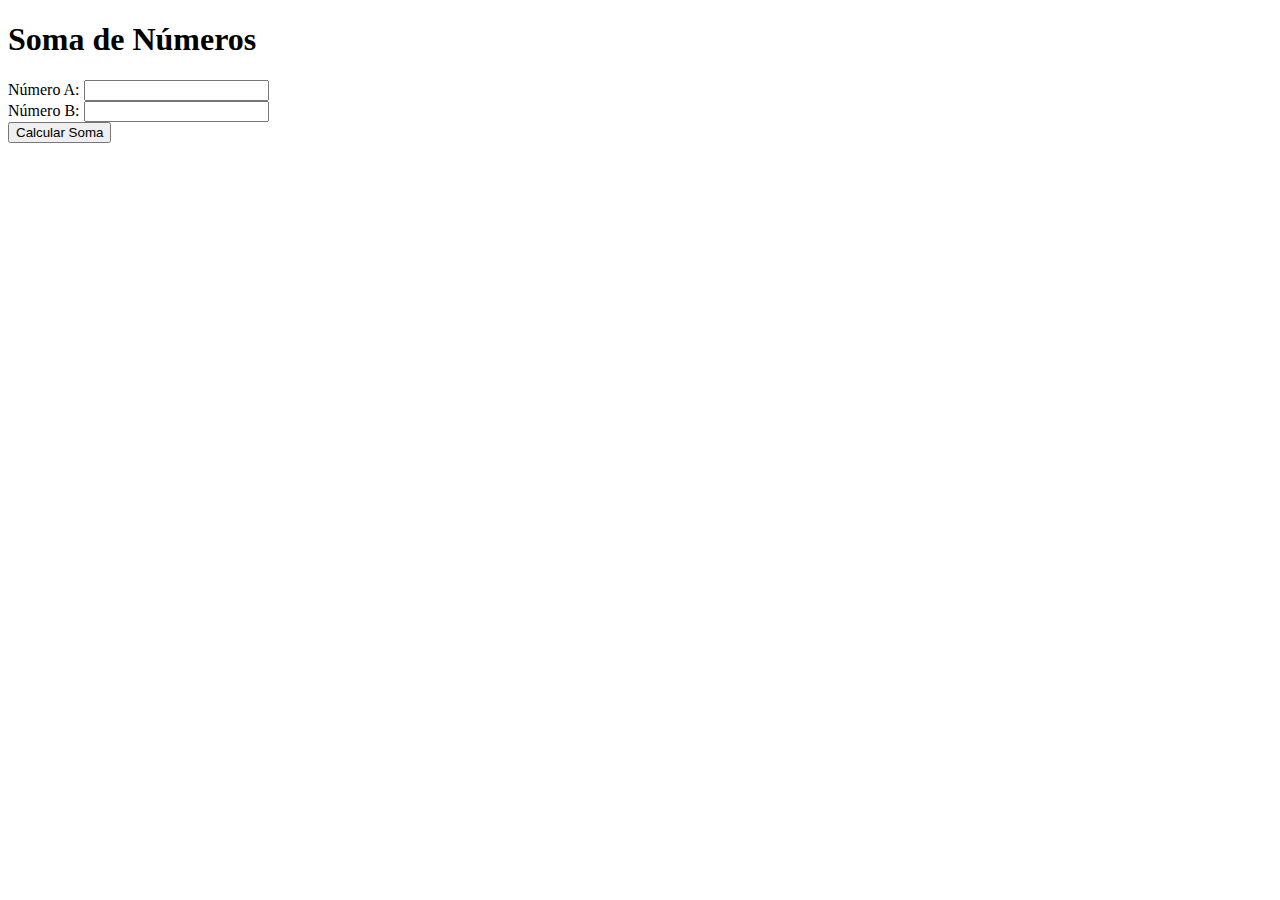
==== index.html @ 323dc2f2 "Add files via upload" ====
<!DOCTYPE html>
<html lang="pt-br">
<head>
  <meta charset="UTF-8">
  <meta name="viewport" content="width=device-width, initial-scale-1.0">
  <link rel="stylesheet" href="stye.cssl">
  <title>Soma de Números</title>
</head>
<body>
  <h1>Soma de Números</h1>
  <label for="numeroA">Número A:</label>
  <input type="text" id="numeroA">
  <br>
  <label for="numeroB">Número B:</label>
  <input type="text" id="numeroB">
  <br>
  <button onclick="calcularSoma()">Calcular Soma</button>
  <br>
  <div id="resultado"></div>
  <script src="script.js"></script>
</body>
</html>
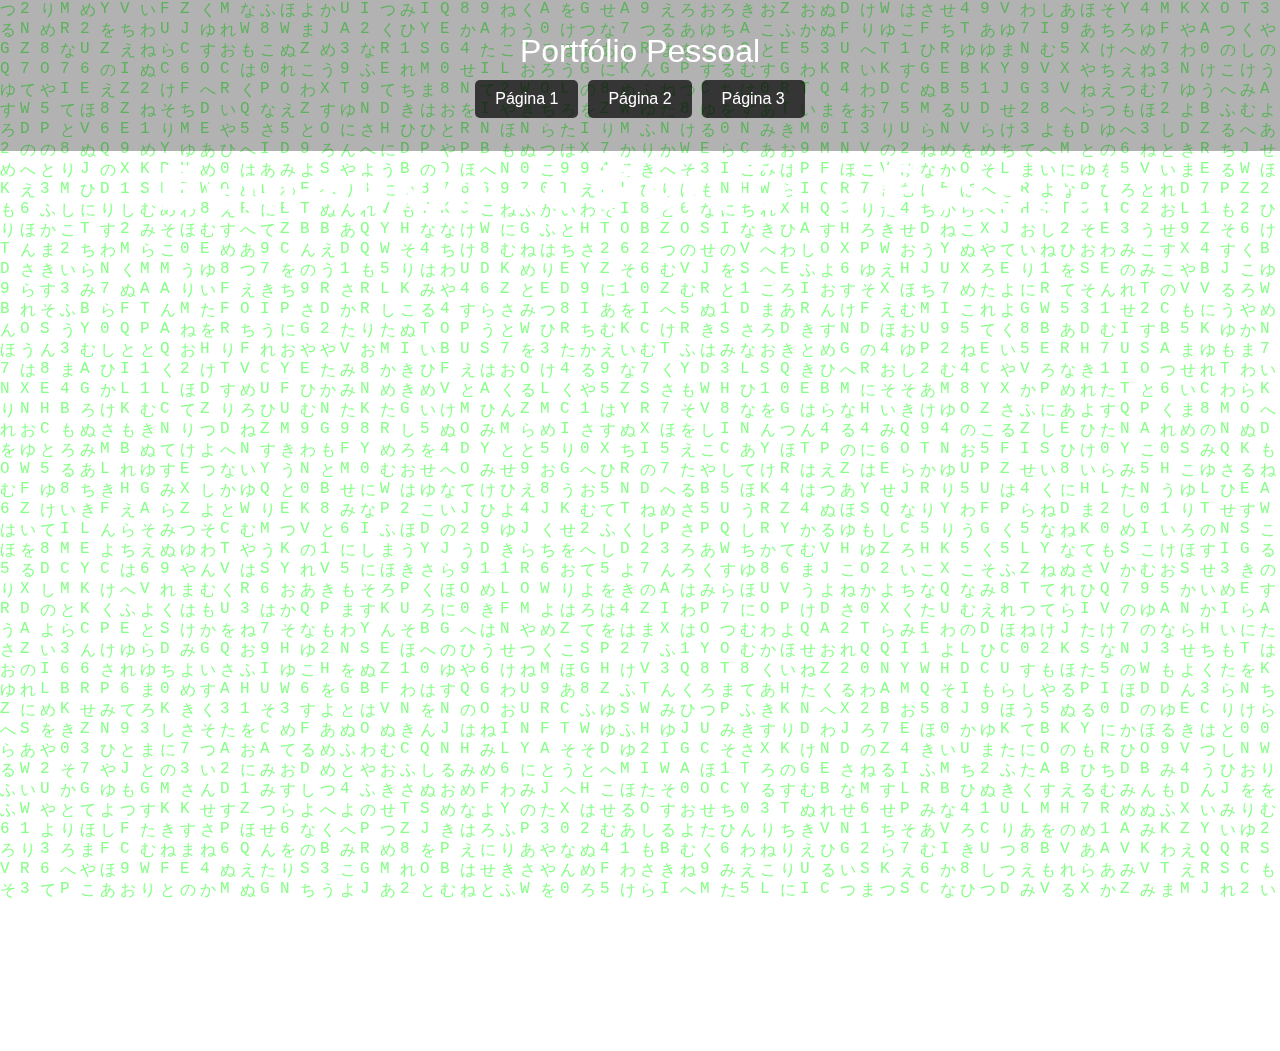
==== commit bb2d57fc: "Add files via upload" ====
--- a/index.html
+++ b/index.html
@@ -1,22 +1,30 @@
 <!DOCTYPE html>
-<html lang="pt-br">
+<html lang="pt-BR">
 <head>
-  <meta charset="UTF-8">
-  <meta name="viewport" content="width=device-width, initial-scale-1.0">
-  <link rel="stylesheet" href="stye.cssl">
-  <title>Soma de Números</title>
+    <meta charset="UTF-8">
+    <meta name="viewport" content="width=device-width, initial-scale=1.0">
+    <title>Portfólio Pessoal</title>
+    <link rel="stylesheet" href="style.css">
 </head>
 <body>
-  <h1>Soma de Números</h1>
-  <label for="numeroA">Número A:</label>
-  <input type="text" id="numeroA">
-  <br>
-  <label for="numeroB">Número B:</label>
-  <input type="text" id="numeroB">
-  <br>
-  <button onclick="calcularSoma()">Calcular Soma</button>
-  <br>
-  <div id="resultado"></div>
-  <script src="script.js"></script>
+    <!-- Animação Matrix -->
+    <div id="matrix-background"></div>
+
+    <!-- Banner superior transparente com botões -->
+    <div id="banner">
+        <div id="banner-text">Portfólio Pessoal</div>
+        <div id="buttons">
+            <a href="pagina1.html" class="btn">Página 1</a>
+            <a href="pagina2.html" class="btn">Página 2</a>
+            <a href="pagina3.html" class="btn">Página 3</a>
+        </div>
+    </div>
+
+    <!-- Conteúdo principal -->
+    <div id="content">
+        <h1>Bem-vindo ao Portfólio Pessoal</h1>
+    </div>
+
+    <script src="script.js"></script>
 </body>
-</html>+</html>
--- a/style.css
+++ b/style.css
@@ -0,0 +1,111 @@
+/* Define margens e padding para zero */
+* {
+    margin: 0;
+    padding: 0;
+    box-sizing: border-box;
+}
+
+/* Imagem de fundo cobrindo toda a página */
+body {
+    background-image: url('img01.jpg');
+    background-size: cover; /* Faz a imagem cobrir toda a tela */
+    background-position: center;
+    background-repeat: no-repeat;
+    font-family: Arial, sans-serif;
+    overflow: hidden;
+    height: 100vh; /* Garante que o body ocupe toda a altura da viewport */
+}
+
+/* Animação estilo Matrix */
+#matrix-background {
+    position: fixed;
+    top: 0;
+    left: 0;
+    width: 100%;
+    height: 100%;
+    overflow: hidden;
+    z-index: 1;
+}
+
+/* Banner superior transparente */
+#banner {
+    width: 100%;
+    height: 4cm; /* Altura de 4cm */
+    background-color: rgba(0, 0, 0, 0.3); /* Banner transparente */
+    position: fixed;
+    top: 0;
+    left: 0;
+    z-index: 2;
+    display: flex;
+    align-items: center;
+    justify-content: center;
+    flex-direction: column;
+}
+
+/* Texto do banner */
+#banner-text {
+    font-size: 2rem;
+    color: white;
+    margin-bottom: 10px;
+}
+
+/* Botões dentro do banner */
+#buttons {
+    display: flex;
+    gap: 10px;
+}
+
+/* Estilo dos botões */
+.btn {
+    padding: 10px 20px;
+    border: none;
+    border-radius: 5px;
+    background-color: rgba(0, 0, 0, 0.7);
+    color: white;
+    text-align: center;
+    text-decoration: none; /* Remove o sublinhado dos links */
+    cursor: pointer;
+    transition: background-color 0.3s;
+}
+
+.btn:hover {
+    background-color: rgba(0, 0, 0, 0.9);
+}
+
+/* Estilo das letras do Matrix */
+.matrix-char {
+    position: absolute;
+    width: 20px;
+    height: 20px;
+    color: rgba(0, 255, 0, 0.6); /* Letras verdes transparentes */
+    font-family: 'Courier New', Courier, monospace;
+    font-size: 1rem;
+    white-space: nowrap;
+    opacity: 0.8;
+    animation: drop linear infinite;
+}
+
+/* Animação das letras caindo */
+@keyframes drop {
+    0% {
+        transform: translateY(-100%);
+    }
+    100% {
+        transform: translateY(100%);
+    }
+}
+
+/* Ajusta a velocidade da animação das letras */
+.matrix-char {
+    animation-duration: 1.5s; /* Duração da animação em segundos */
+}
+
+/* Conteúdo principal */
+#content {
+    position: relative;
+    z-index: 3;
+    text-align: center;
+    color: white;
+    font-size: 2rem;
+    margin-top: 4cm; /* Espaço abaixo do banner */
+}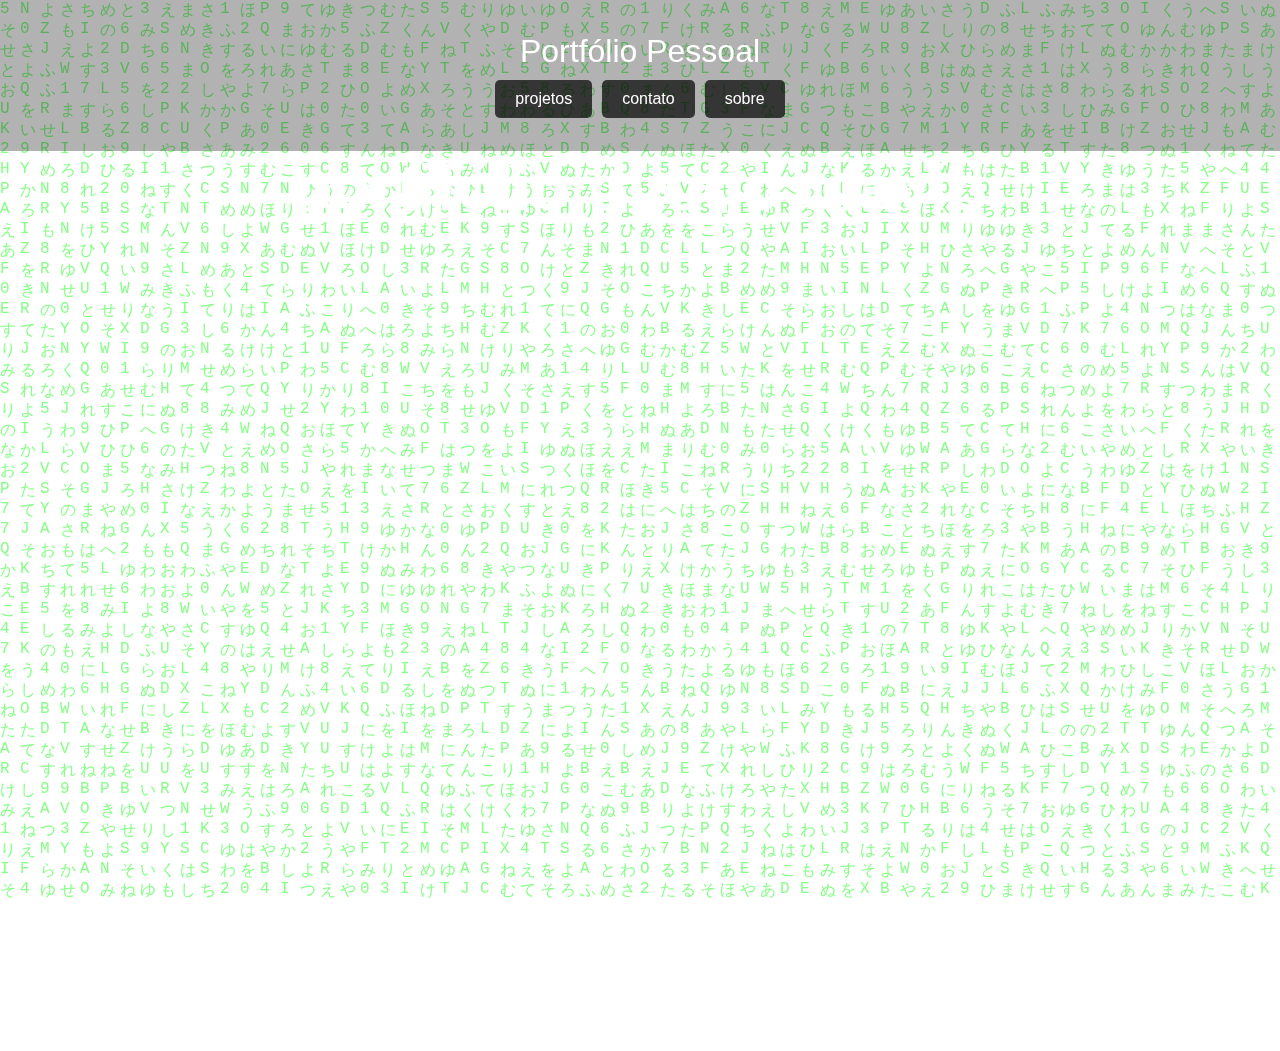
==== commit e36a2e0d: "Update index.html" ====
--- a/index.html
+++ b/index.html
@@ -3,7 +3,7 @@
 <head>
     <meta charset="UTF-8">
     <meta name="viewport" content="width=device-width, initial-scale=1.0">
-    <title>Portfólio Pessoal</title>
+    <title>Portfólio</title>
     <link rel="stylesheet" href="style.css">
 </head>
 <body>
@@ -14,15 +14,15 @@
     <div id="banner">
         <div id="banner-text">Portfólio Pessoal</div>
         <div id="buttons">
-            <a href="pagina1.html" class="btn">Página 1</a>
-            <a href="pagina2.html" class="btn">Página 2</a>
-            <a href="pagina3.html" class="btn">Página 3</a>
+            <a href="pagina1.html" class="btn">projetos</a>
+            <a href="pagina2.html" class="btn">contato</a>
+            <a href="pagina3.html" class="btn">sobre</a>
         </div>
     </div>
 
     <!-- Conteúdo principal -->
     <div id="content">
-        <h1>Bem-vindo ao Portfólio Pessoal</h1>
+        <h1>portifólio dyogo otavio</h1>
     </div>
 
     <script src="script.js"></script>
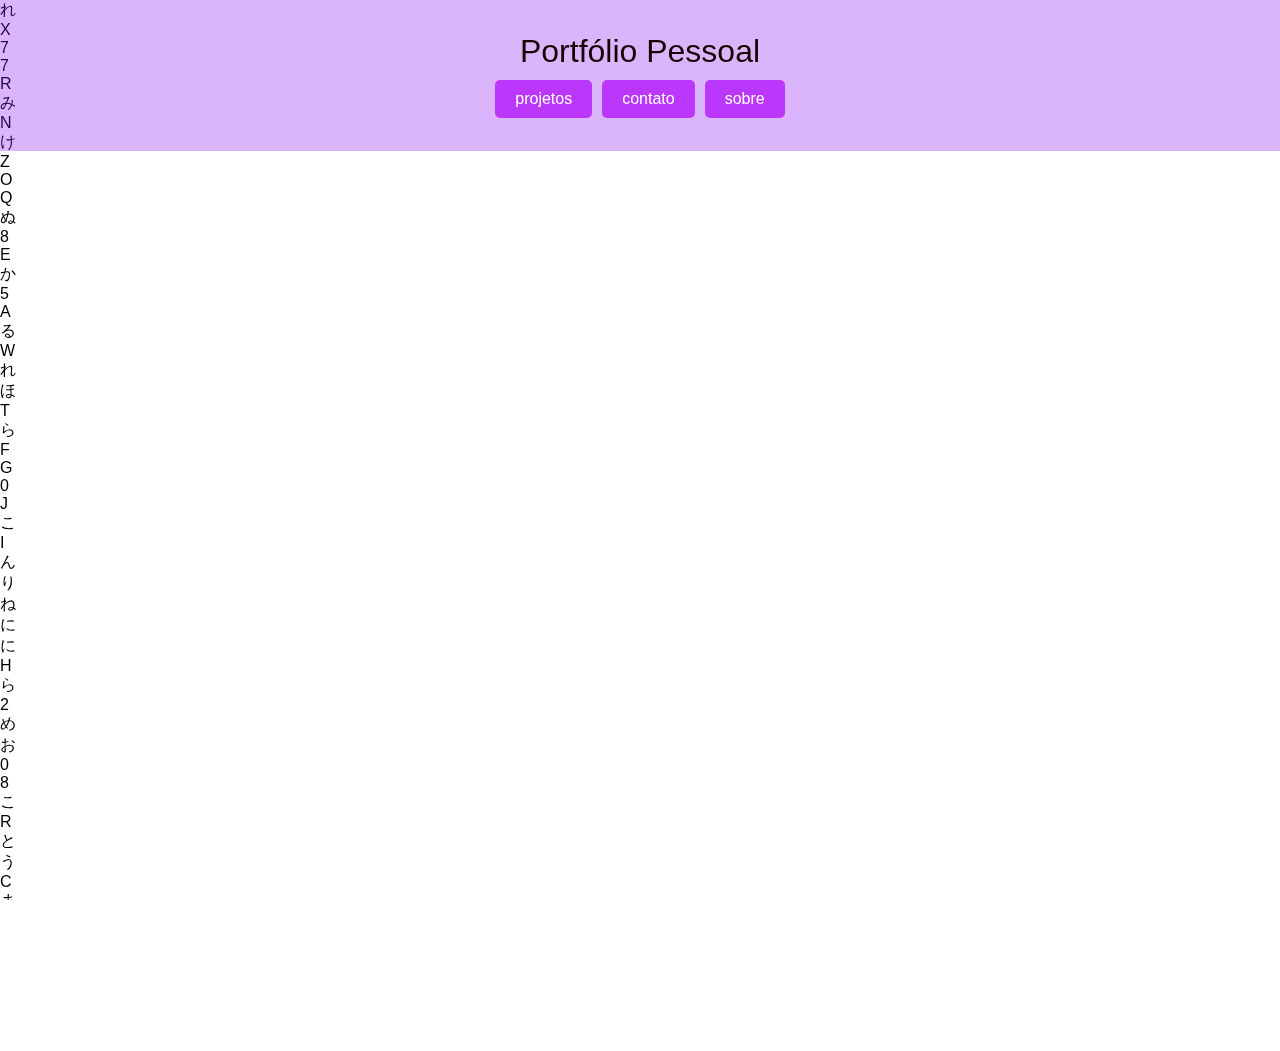
==== commit 202a8223: "Update index.html" ====
--- a/index.html
+++ b/index.html
@@ -22,7 +22,7 @@
 
     <!-- Conteúdo principal -->
     <div id="content">
-        <h1>portifólio dyogo otavio</h1>
+        <h1>portifólio diogo otavio</h1>
     </div>
 
     <script src="script.js"></script>
--- a/style.css
+++ b/style.css
@@ -31,7 +31,7 @@
 #banner {
     width: 100%;
     height: 4cm; /* Altura de 4cm */
-    background-color: rgba(0, 0, 0, 0.3); /* Banner transparente */
+    background-color: rgba(137, 9, 242, 0.3); /* Banner transparente */
     position: fixed;
     top: 0;
     left: 0;
@@ -45,7 +45,7 @@
 /* Texto do banner */
 #banner-text {
     font-size: 2rem;
-    color: white;
+    color: rgb(22, 3, 3);
     margin-bottom: 10px;
 }
 
@@ -60,7 +60,7 @@
     padding: 10px 20px;
     border: none;
     border-radius: 5px;
-    background-color: rgba(0, 0, 0, 0.7);
+    background-color: rgba(174, 3, 253, 0.7);
     color: white;
     text-align: center;
     text-decoration: none; /* Remove o sublinhado dos links */
@@ -77,7 +77,7 @@
     position: absolute;
     width: 20px;
     height: 20px;
-    color: rgba(0, 255, 0, 0.6); /* Letras verdes transparentes */
+    color: rgba(144, 2, 245, 0.542); /* Letras verdes transparentes */
     font-family: 'Courier New', Courier, monospace;
     font-size: 1rem;
     white-space: nowrap;
@@ -97,7 +97,7 @@
 
 /* Ajusta a velocidade da animação das letras */
 .matrix-char {
-    animation-duration: 1.5s; /* Duração da animação em segundos */
+    animation-duration:1,5s; /* Duração da animação em segundos */
 }
 
 /* Conteúdo principal */
@@ -108,4 +108,4 @@
     color: white;
     font-size: 2rem;
     margin-top: 4cm; /* Espaço abaixo do banner */
-}+}
